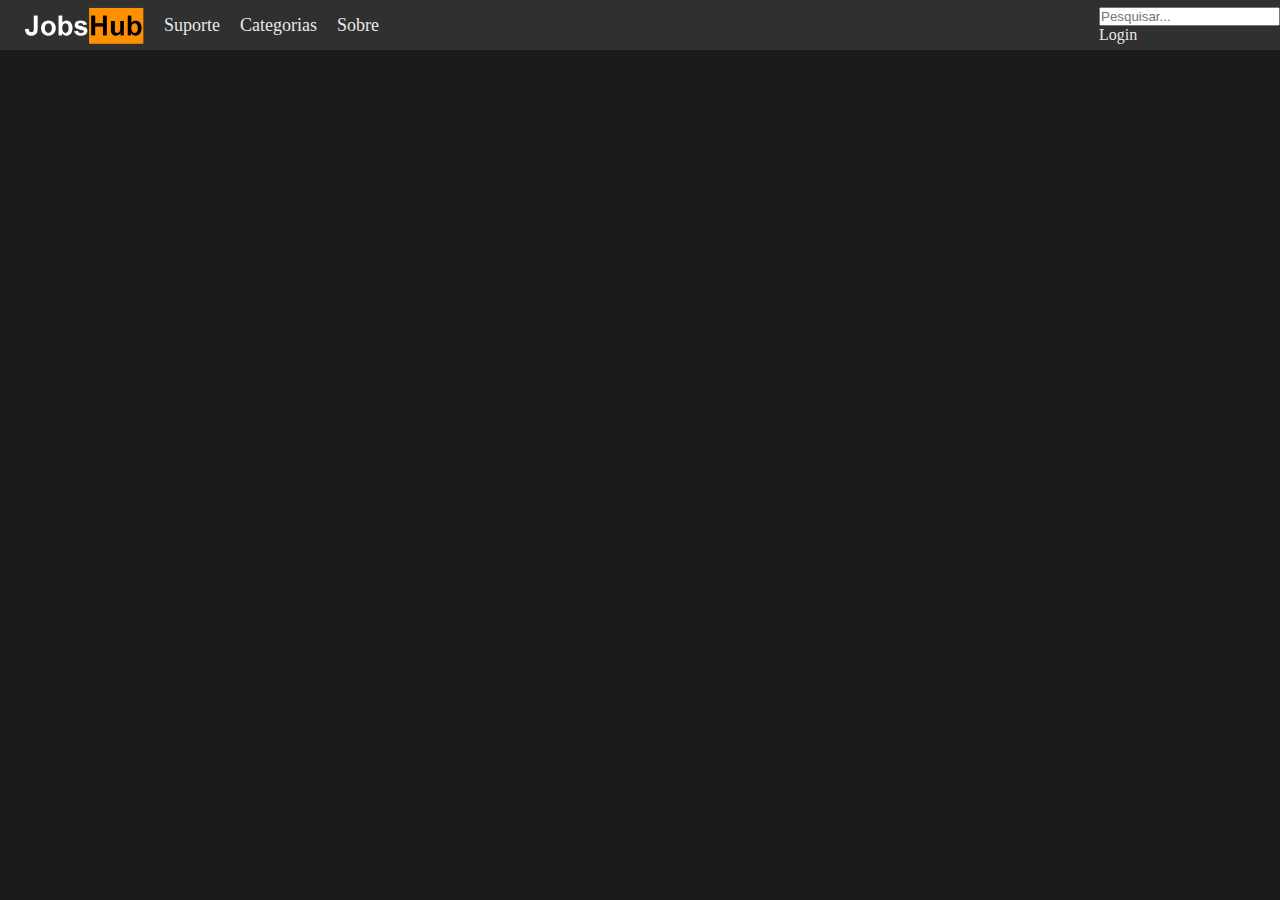
==== index.html @ 25043645 "Alterando index" ====
<!DOCTYPE html>
<html lang="pt-br">
<head>
    <meta charset="UTF-8">
    <meta http-equiv="X-UA-Compatible" content="IE=edge">
    <meta name="viewport" content="width=device-width, initial-scale=1.0">
    <title>JobsHub</title>
    <link rel="stylesheet" href="./css/style.css">
</head>
<body>
    <nav class="navbar">
        <div class="navbar-content">
            <div class="navbar-left">
                <ul>
                    <li>
                        <img src="./img/Logo1 (1).png" alt="">
                    </li>
                </ul>
                <ul class="text-navbar">
                    <li>Suporte</li>
                    <li>Categorias</li>
                    <li>Sobre</li>
                </ul>
            </div>
            <div class="navbar-right">
                <div class="search">
                    <input type="search" placeholder="Pesquisar...">
                </div>
                <div class="login">
                    Login
                </div>
            </div>
        </div>
    </nav>
</body>
</html>
---- css/style.css ----
* {
    margin: 0;
    padding: 0;
}

body {
    background-color: rgb(26, 26, 26);
}

.navbar {
    background-color: rgb(48, 48, 48);
    width: 100%;
    height: 50px;
}

.navbar-content {
    display: flex;
    justify-content: space-between;
    align-items: center;
    color: rgb(233, 233, 233);
    height: 100%;
}

.navbar-left img {
    width: 120px;
}

.navbar-left {
    display: flex;
    justify-content: center;
    align-items: center;
    position: relative;
    left: 14px;
    height: 100%;
}

.navbar-left ul {
    display: flex;
    align-items: center;
    justify-content: center;
    list-style: none;
    font-size: 18px;
}

.navbar-left ul li {
    display: flex;
    padding: 10px;
    cursor: pointer;
}

.text-navbar li:hover {
    background-color: #ff9100;
    color: rgb(0, 0, 0);
}
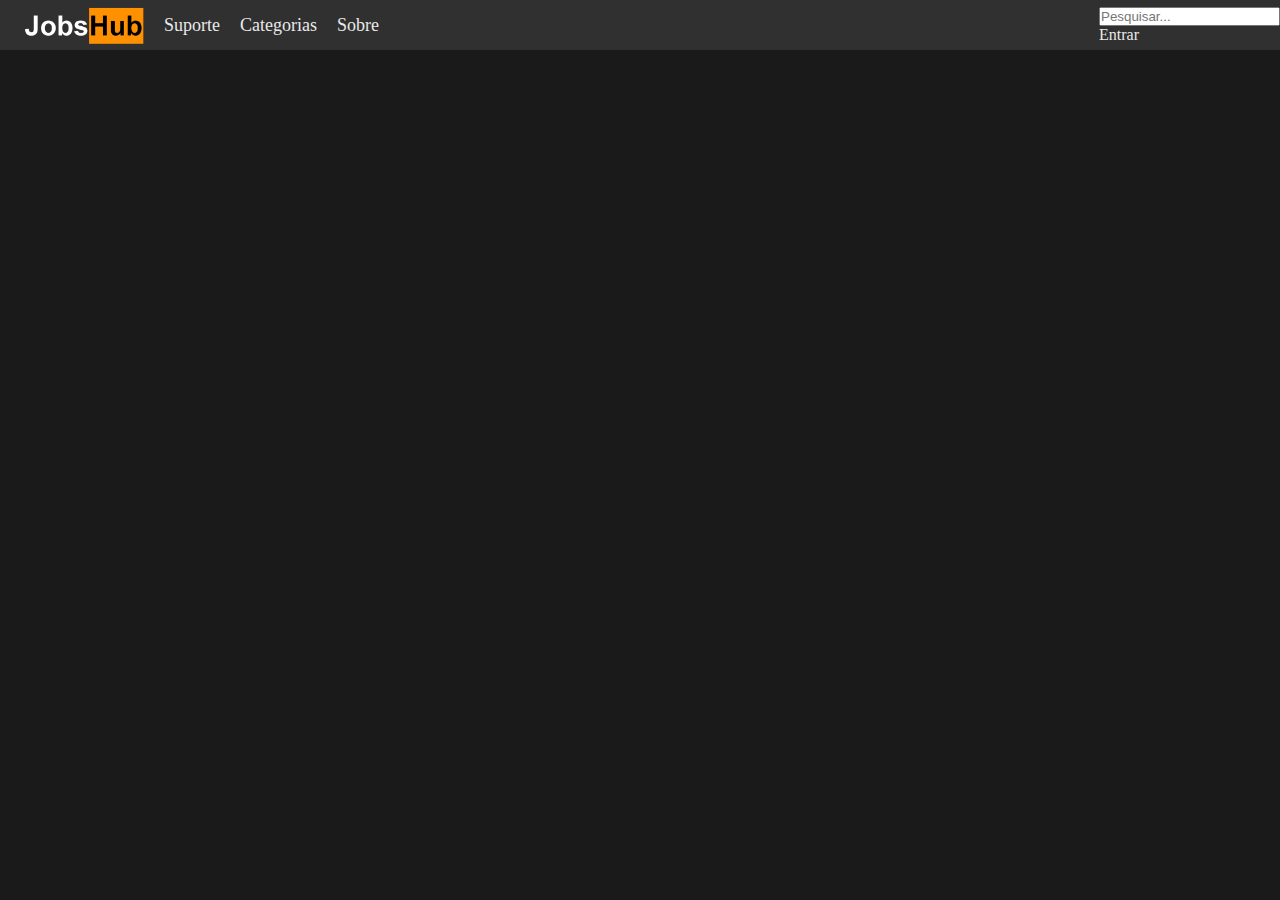
==== commit c376bd48: "teste" ====
--- a/index.html
+++ b/index.html
@@ -27,7 +27,7 @@
                     <input type="search" placeholder="Pesquisar...">
                 </div>
                 <div class="login">
-                    Login
+                    Entrar
                 </div>
             </div>
         </div>
--- a/css/style.css
+++ b/css/style.css
@@ -2,6 +2,8 @@
     margin: 0;
     padding: 0;
 }
+
+
 
 body {
     background-color: rgb(26, 26, 26);
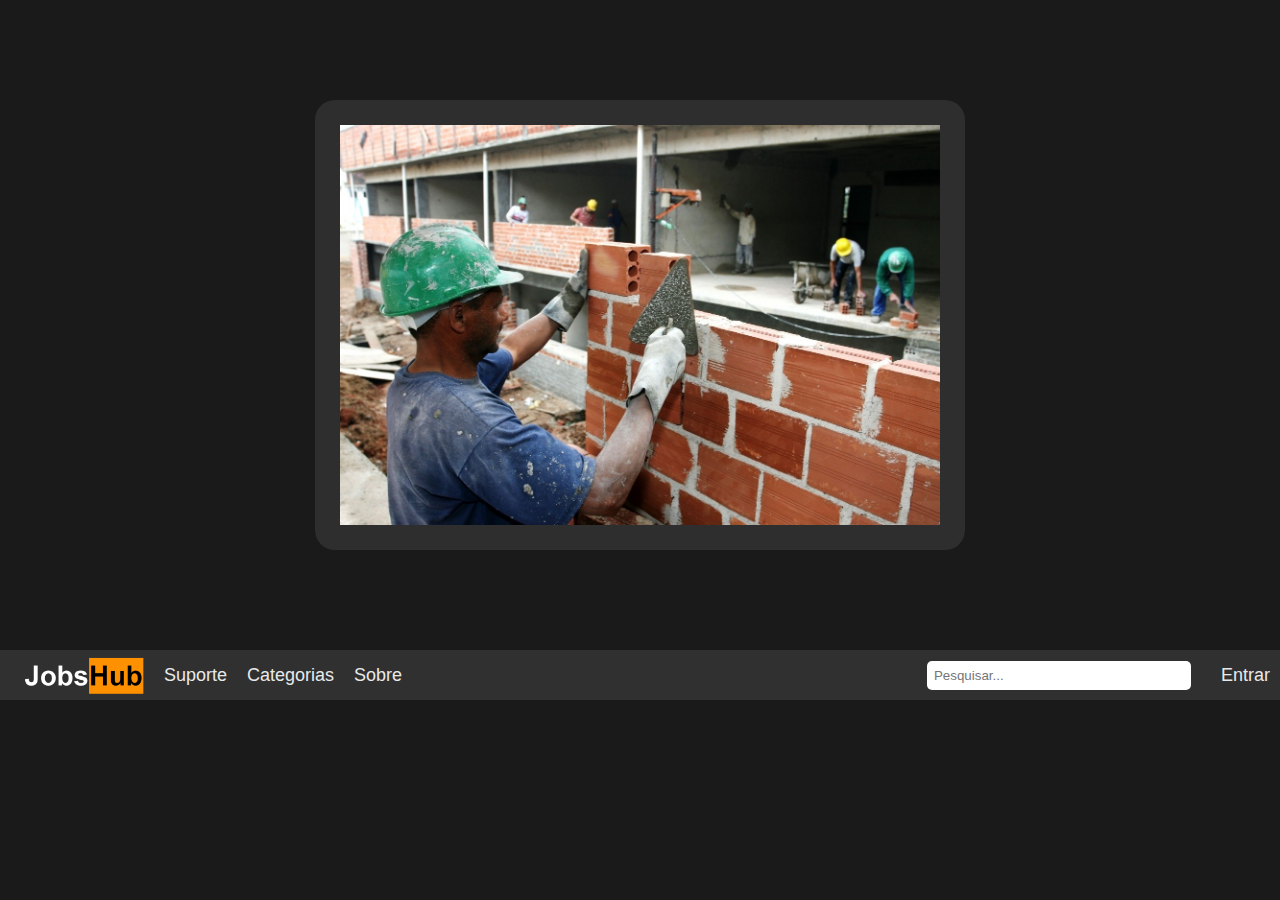
==== commit 6c7c17c6: "Reload" ====
--- a/index.html
+++ b/index.html
@@ -8,6 +8,24 @@
     <link rel="stylesheet" href="./css/style.css">
 </head>
 <body>
+<!--Slide show-->
+    <header class="header-img">
+        <div class="header-content">
+            <div class="header-imgs">
+                <div class="img1">
+                    <img src="./img/img1" alt="">
+                </div>
+                <div class="img2">
+
+                </div>
+                <div class="img3">
+
+                </div>
+            </div>
+        </div>
+    </header>
+
+<!--Menu de navegação-->
     <nav class="navbar">
         <div class="navbar-content">
             <div class="navbar-left">
@@ -24,7 +42,7 @@
             </div>
             <div class="navbar-right">
                 <div class="search">
-                    <input type="search" placeholder="Pesquisar...">
+                    <input type="text" placeholder="Pesquisar...">
                 </div>
                 <div class="login">
                     Entrar
--- a/css/style.css
+++ b/css/style.css
@@ -3,11 +3,12 @@
     padding: 0;
 }
 
-
-
 body {
     background-color: rgb(26, 26, 26);
+    font-family: Arial, Helvetica, sans-serif;
 }
+
+/*Navbar*/
 
 .navbar {
     background-color: rgb(48, 48, 48);
@@ -53,4 +54,81 @@
 .text-navbar li:hover {
     background-color: #ff9100;
     color: rgb(0, 0, 0);
+}
+
+.login:hover {
+    background-color: #ff9100;
+    color: rgb(0, 0, 0);
+}
+
+.navbar-right {
+    display: flex;
+    gap: 20px;
+    align-items: center;
+    justify-content: center;
+}
+
+.login {
+    font-size: 18px;
+    display: flex;
+    align-items: center;
+    justify-content: center;
+    padding: 10px;
+    border-radius: 2px;
+    cursor: pointer;
+}
+
+.search input {
+    border: none;
+    outline: none;
+    padding: 7px;
+    border-radius: 5px;
+    color: rgb(36, 36, 36);
+    width: 250px;
+}
+
+.search {
+    display: flex;
+    align-items: center;
+    justify-content: center;
+}
+
+.search-icon {
+    width: 40px;
+    color: white;
+    cursor: pointer;
+}
+
+/*Header*/
+
+.header {
+    width: 100%;
+    height: 900px;
+    display: flex;
+    align-items: center;
+    justify-content: center;
+}
+
+.header-content {
+    display: flex;
+    justify-content: center;
+    align-items: center;
+    margin-top: 100px;
+    margin-bottom: 100px;
+}
+
+.header-imgs {
+    border-radius: 20px;
+    width: 650px;
+    height: 450px;
+    display: flex;
+    justify-content: center;
+    align-items: center;
+    background-color: rgb(46, 46, 46);
+}
+
+.img1 img {
+    display: flex;
+    flex-direction: row;
+    width: 600px;
 }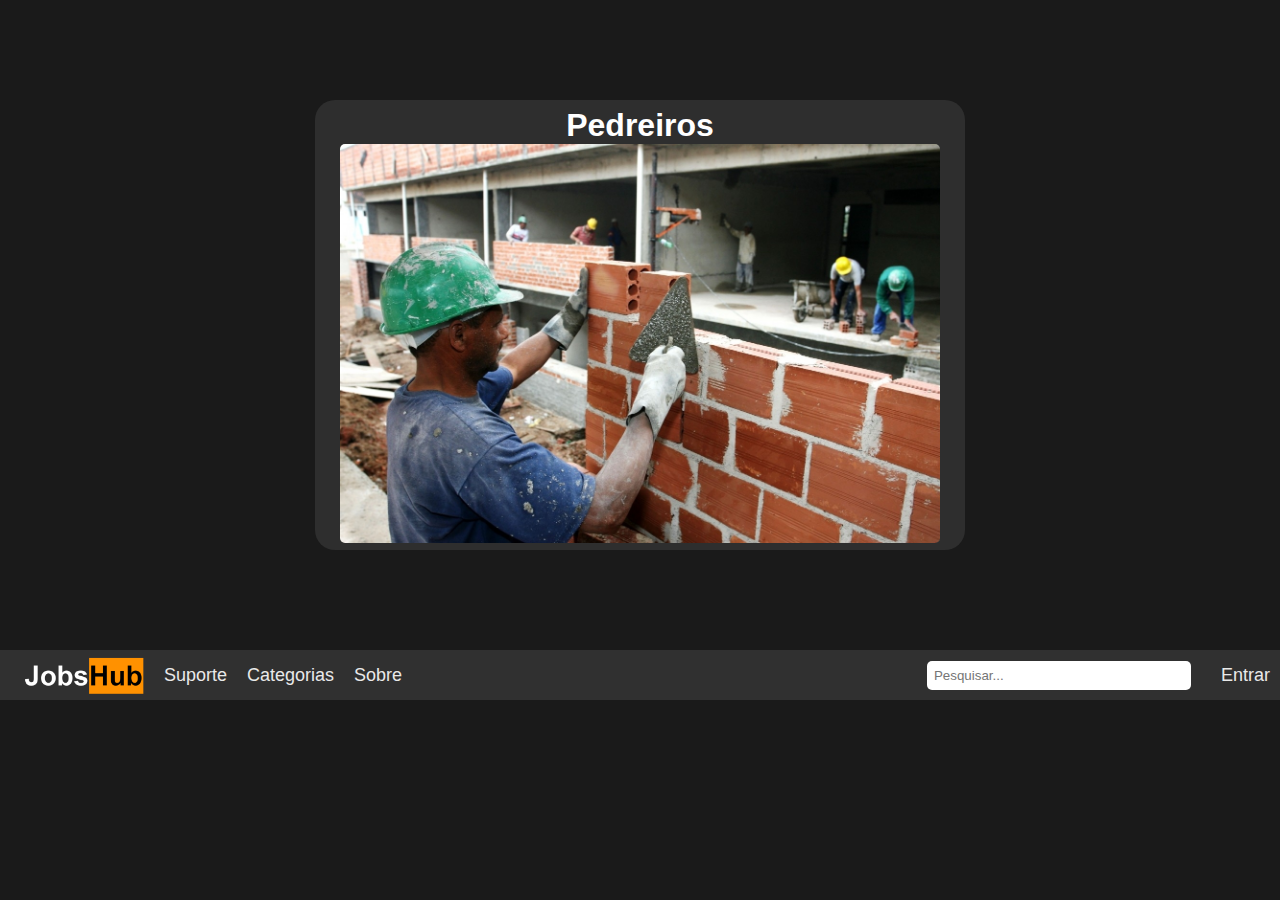
==== commit c99caf3f: "Teste" ====
--- a/index.html
+++ b/index.html
@@ -13,6 +13,7 @@
         <div class="header-content">
             <div class="header-imgs">
                 <div class="img1">
+                    <h1>Pedreiros</h1>
                     <img src="./img/img1" alt="">
                 </div>
                 <div class="img2">
--- a/css/style.css
+++ b/css/style.css
@@ -125,10 +125,19 @@
     justify-content: center;
     align-items: center;
     background-color: rgb(46, 46, 46);
+    color: white;
+}
+
+.img1 {
+    display: flex;
+    flex-direction: column;
+    justify-content: center;
+    align-items: center;
 }
 
 .img1 img {
     display: flex;
     flex-direction: row;
     width: 600px;
+    border-radius: 5px;
 }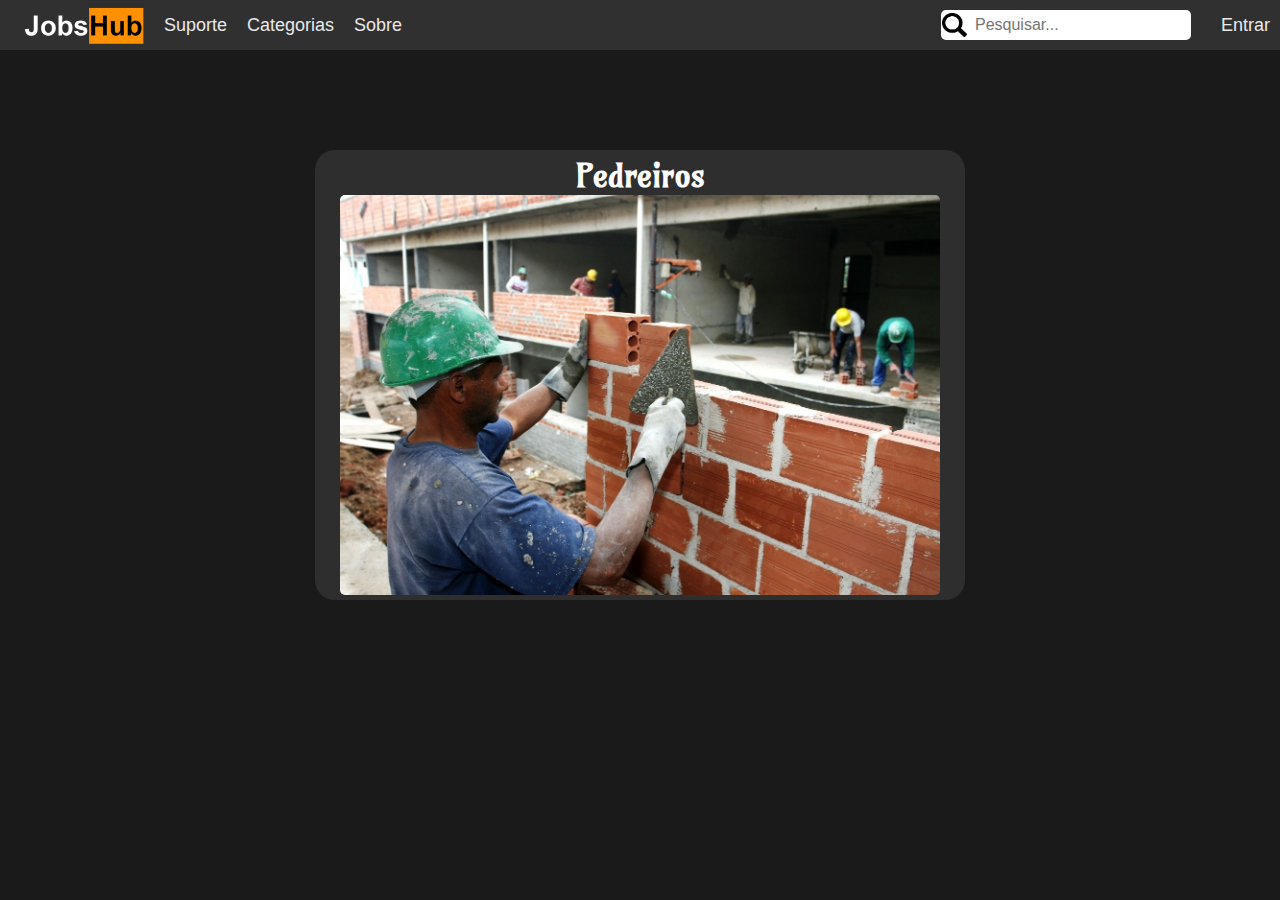
==== commit b71b681a: "teste'" ====
--- a/index.html
+++ b/index.html
@@ -8,25 +8,7 @@
     <link rel="stylesheet" href="./css/style.css">
 </head>
 <body>
-<!--Slide show-->
-    <header class="header-img">
-        <div class="header-content">
-            <div class="header-imgs">
-                <div class="img1">
-                    <h1>Pedreiros</h1>
-                    <img src="./img/img1" alt="">
-                </div>
-                <div class="img2">
-
-                </div>
-                <div class="img3">
-
-                </div>
-            </div>
-        </div>
-    </header>
-
-<!--Menu de navegação-->
+    <!--Menu de navegação-->
     <nav class="navbar">
         <div class="navbar-content">
             <div class="navbar-left">
@@ -43,6 +25,7 @@
             </div>
             <div class="navbar-right">
                 <div class="search">
+                    <img src="./img/search-icon-png-9985.png" alt="" class="search-icon">
                     <input type="text" placeholder="Pesquisar...">
                 </div>
                 <div class="login">
@@ -51,5 +34,23 @@
             </div>
         </div>
     </nav>
+
+<!--Slide show-->
+    <main class="header-img">
+        <div class="header-content">
+            <div class="header-imgs">
+                <div class="img1">
+                    <h1>Pedreiros</h1>
+                    <img src="./img/img1" alt="">
+                </div>
+                <div class="img2">
+
+                </div>
+                <div class="img3">
+
+                </div>
+            </div>
+        </div>
+    </main>
 </body>
 </html>--- a/css/style.css
+++ b/css/style.css
@@ -1,3 +1,7 @@
+/*imports*/
+
+@import url('https://fonts.googleapis.com/css2?family=Amarante&display=swap');
+
 * {
     margin: 0;
     padding: 0;
@@ -81,21 +85,24 @@
 .search input {
     border: none;
     outline: none;
-    padding: 7px;
-    border-radius: 5px;
-    color: rgb(36, 36, 36);
-    width: 250px;
+    font-size: 16px;
 }
 
 .search {
     display: flex;
     align-items: center;
     justify-content: center;
+    border-radius: 5px;
+    color: rgb(36, 36, 36);
+    height: 30px;
+    width: 250px;
+    background-color: white;
 }
 
 .search-icon {
-    width: 40px;
-    color: white;
+    width: 25px;
+    position: relative;
+    left: -8px;
     cursor: pointer;
 }
 
@@ -133,6 +140,7 @@
     flex-direction: column;
     justify-content: center;
     align-items: center;
+    font-family: Amarante;
 }
 
 .img1 img {
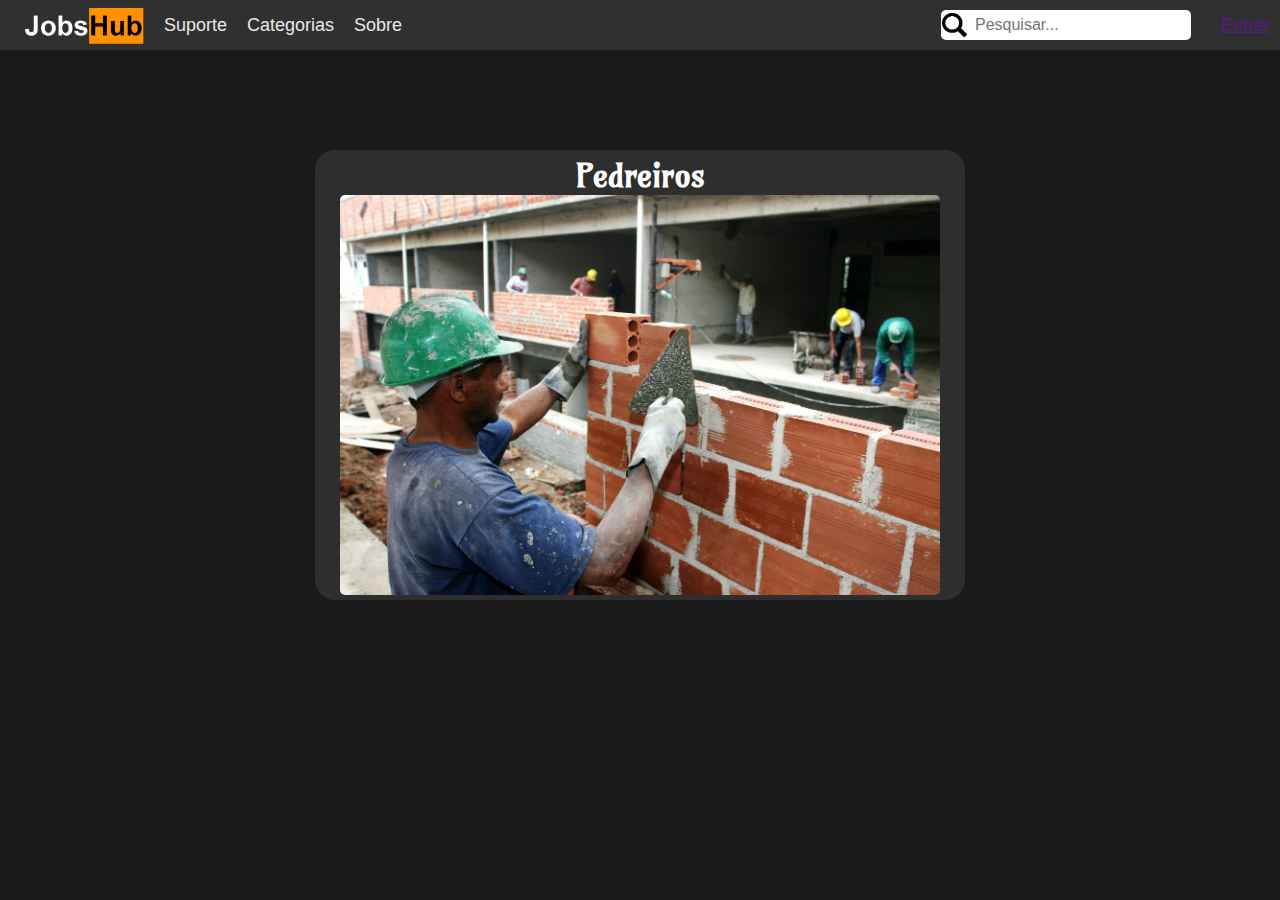
==== commit cdbb744f: "teste" ====
--- a/index.html
+++ b/index.html
@@ -28,9 +28,11 @@
                     <img src="./img/search-icon-png-9985.png" alt="" class="search-icon">
                     <input type="text" placeholder="Pesquisar...">
                 </div>
-                <div class="login">
-                    Entrar
-                </div>
+                <a href="">
+                    <div class="login">
+                       Entrar
+                    </div>
+                </a>
             </div>
         </div>
     </nav>
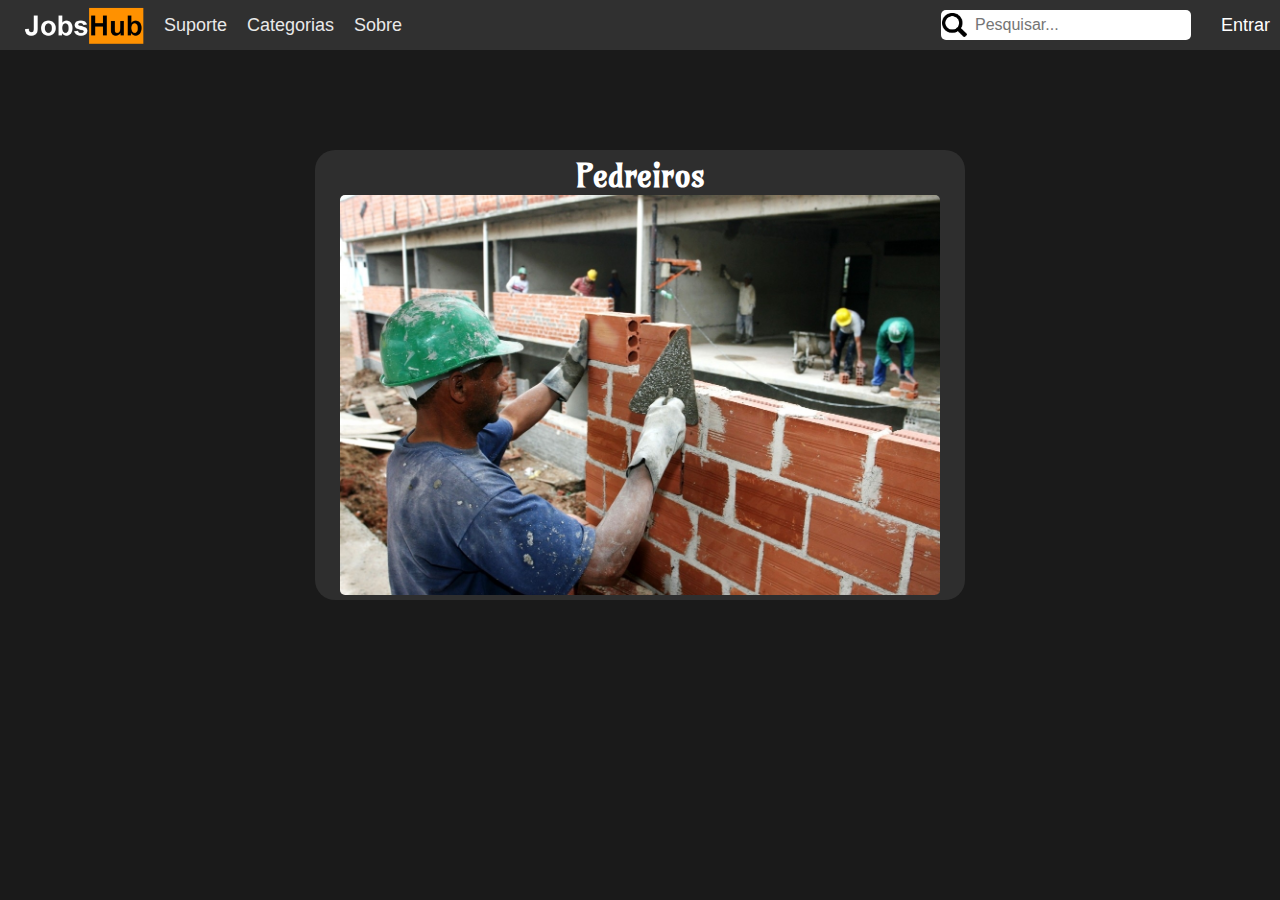
==== commit 12e0f50a: "teste" ====
--- a/index.html
+++ b/index.html
@@ -24,15 +24,15 @@
                 </ul>
             </div>
             <div class="navbar-right">
-                <div class="search">
+                <label class="search">
                     <img src="./img/search-icon-png-9985.png" alt="" class="search-icon">
                     <input type="text" placeholder="Pesquisar...">
+                </label>
+                <div class="login">
+                    <a href="">
+                       Entrar
+                    </a>
                 </div>
-                <a href="">
-                    <div class="login">
-                       Entrar
-                    </div>
-                </a>
             </div>
         </div>
     </nav>
@@ -54,5 +54,6 @@
             </div>
         </div>
     </main>
+<script src="./JS/index.js"></script>
 </body>
 </html>--- a/css/style.css
+++ b/css/style.css
@@ -5,6 +5,7 @@
 * {
     margin: 0;
     padding: 0;
+    
 }
 
 body {
@@ -60,6 +61,11 @@
     color: rgb(0, 0, 0);
 }
 
+.login a:hover {
+    background-color: #ff9100;
+    color: rgb(0, 0, 0);
+}
+
 .login:hover {
     background-color: #ff9100;
     color: rgb(0, 0, 0);
@@ -82,10 +88,19 @@
     cursor: pointer;
 }
 
+.login a {
+    color: white;
+    text-decoration: none;
+}
+
 .search input {
     border: none;
     outline: none;
     font-size: 16px;
+}
+
+.search:focus {
+    background-color: rgb(36, 36, 40);
 }
 
 .search {
